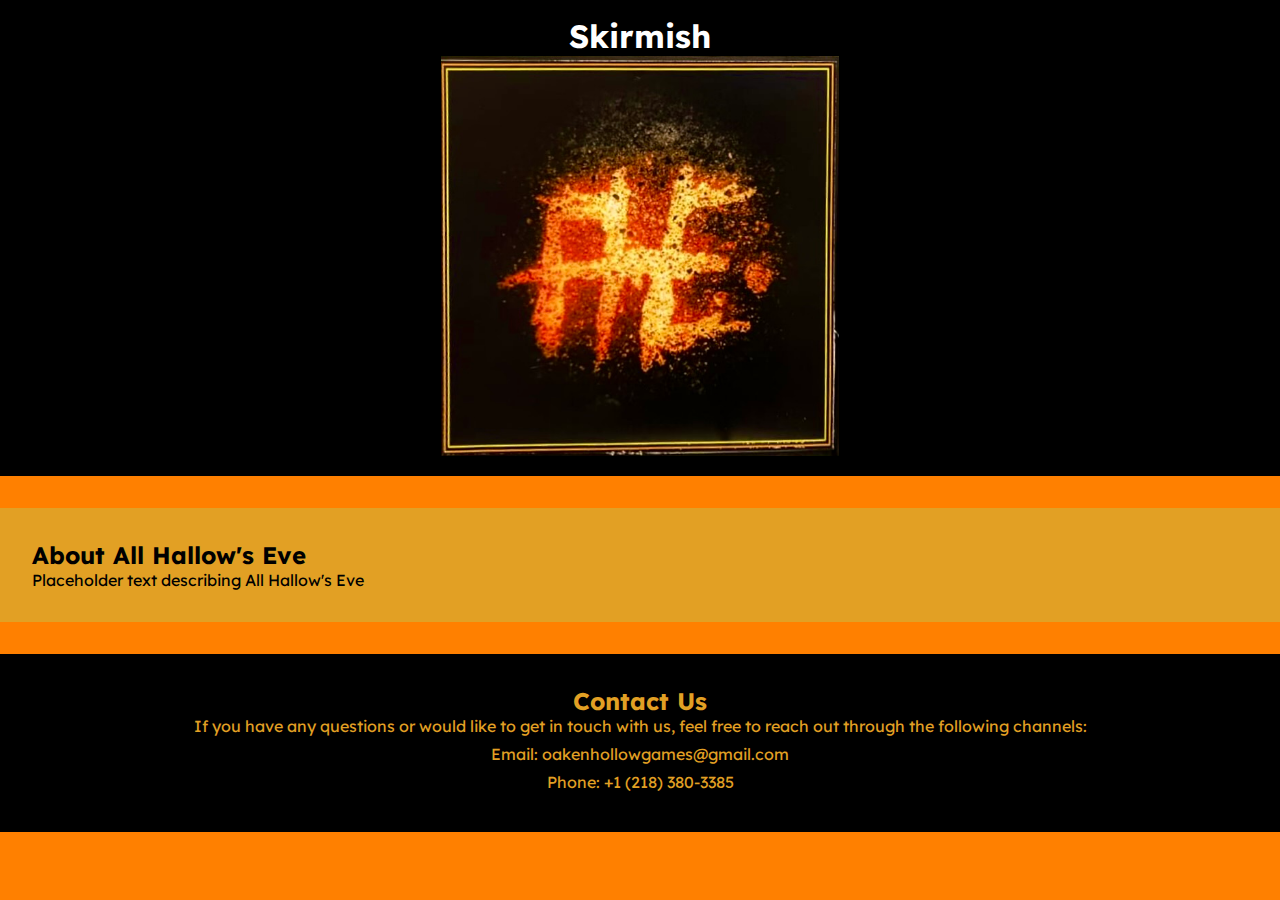
==== allHallowsEve.html @ d6a119d9 "Added game product pages" ====
<!DOCTYPE html>
<html lang="en">
<head>
    <meta charset="utf-8">
    <meta name="viewport" content="width=device-width, initial-scale=1">
    <link href='https://fonts.googleapis.com/css?family=Lexend' rel='stylesheet'>
    <link href="https://cdn.jsdelivr.net/npm/bootstrap@5.1.3/dist/css/bootstrap.min.css" rel="stylesheet" integrity="sha384-1BmE4kWBq78iYhFldvKuhfTAU6auU8tT94WrHftjDbrCEXSU1oBoqyl2QvZ6jIW3" crossorigin="anonymous">
    <link rel="stylesheet" type="text/css" href="./assets/style.css">
    <title>All Hallow's Eve</title>
</head>

<body>
    <div class="container">
        <header>
            <h1>Skirmish</h1>
            <img <img src="./images/allHollowsEve.jpg" style="max-width: 100%", height="400px" alt="All Hallow's Eve">
        </header>
        
        <section id="about">
            <h2>About All Hallow's Eve</h2>
            <p>Placeholder text describing All Hallow's Eve</p>
        </section>

    <footer id="contact">
        <div class="container">
            <h2>Contact Us</h2>
            <p>If you have any questions or would like to get in touch with us, feel free to reach out through the following channels:</p>
            <ul>
                <li>Email: <a href="mailto:oakenhollowgames@gmail.com">oakenhollowgames@gmail.com</a></li>
                <li>Phone: +1 (218) 380-3385</li>
            </ul>
        </div>
    </footer>

    <script src="https://cdn.jsdelivr.net/npm/@popperjs/core@2.10.2/dist/umd/popper.min.js" integrity="sha384-7+zCNj/IqJ95wo16oMtfsKbZ9ccEh31eOz1HGyDuCQ6wgnyJNSYdrPa03rtR1zdB" crossorigin="anonymous"></script>
    <script src="https://cdn.jsdelivr.net/npm/bootstrap@5.1.3/dist/js/bootstrap.min.js" integrity="sha384-QJHtvGhmr9XOIpI6YVutG+2QOK9T+ZnN4kzFN1RtK3zEFEIsxhlmWl5/YESvpZ13" crossorigin="anonymous"></script>
    <script src="./assets/script.js"></script>
</body>
</html>
---- assets/style.css ----
* {
    margin: 0;
    padding: 0;
    box-sizing: border-box;
}

body {
    background-color: rgb(255, 128, 0);
    font-family: 'Lexend', sans-serif;
}

header {
    background-color: black;
    color: white;
    text-align: center;
    padding: 1rem;
}

header h1 {
    font-size: 2rem;
}

header h1 img {
    max-width: 100%;
    height: auto;
}

nav {
    background-color: black;
    display: flex;
    justify-content: space-between;
    align-items: center;
    padding: 1rem;
}

nav button#menu-toggle {
    display: none;
    background: none;
    border: none;
    font-size: 1.5rem;
    color: rgb(226, 160, 36);
    cursor: pointer;
}

nav ul {
    list-style: none;
    display: flex;
    align-items: center; 
}

nav ul li {
    margin-right: 20px;
}

nav ul li a {
    text-decoration: none;
    color: rgb(226, 160, 36);
    font-weight: bold;
}

@media screen and (max-width: 768px) {
    nav button#menu-toggle {
        display: block;
    }

    nav ul {
        display: flex;
        flex-direction: column;
        text-align: center;
        position: bottom;
        top: 70px;
        left: 0;
        width: 100%;
        background-color: black;
    }

    nav ul.active {
        display: flex;
    }

    nav ul li {
        margin: 10px 0;
    }
}

section {
    margin: 2rem 0;
    padding: 2rem;
    background-color: rgb(226, 160, 36);
}

section h2 {
    color: black;
    font-size: 1.5rem;
}

.game {
    margin: 2rem 0;
    display: flex;
    flex-direction: column;
    justify-content: space-between;
    align-items: flex-start;
}

.game img {
    max-width: 200px;
    border: 2px solid black;
    border-radius: 5px;
}

.gameName {
    color: black;
    font-size: 1.75rem;
}

.game p {
    color: black;
    padding: 15px;
}

footer {
    background-color: black;
    color: rgb(226, 160, 36);
    text-align: center;
    padding: 2rem;
}

footer ul {
    list-style: none;
}

footer ul li {
    margin: 0.5rem 0;
}

footer a {
    color: rgb(226, 160, 36);
    text-decoration: none;
}
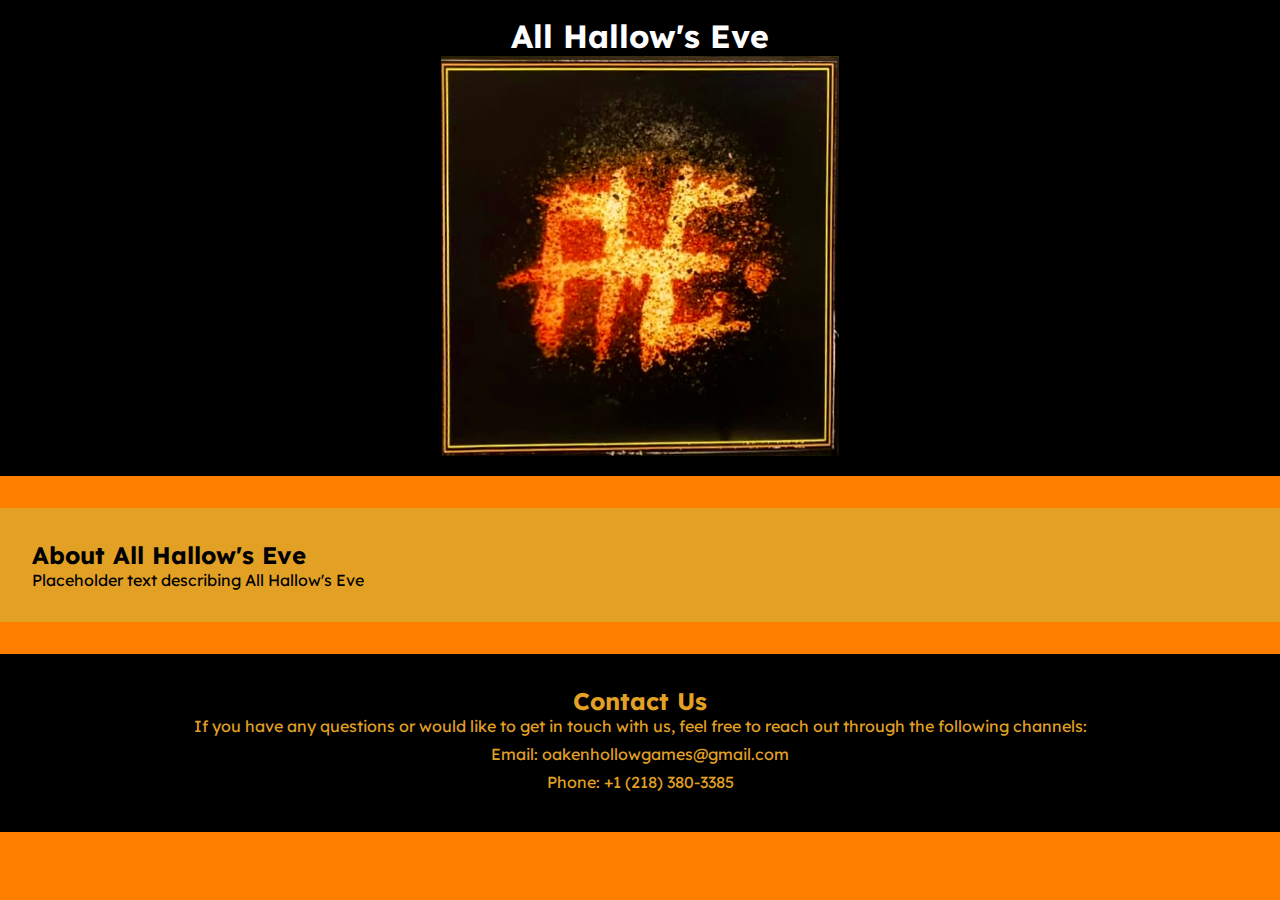
==== commit dafe4f7c: "AHE link debug" ====
--- a/allHallowsEve.html
+++ b/allHallowsEve.html
@@ -12,7 +12,7 @@
 <body>
     <div class="container">
         <header>
-            <h1>Skirmish</h1>
+            <h1>All Hallow's Eve</h1>
             <img <img src="./images/allHollowsEve.jpg" style="max-width: 100%", height="400px" alt="All Hallow's Eve">
         </header>
         
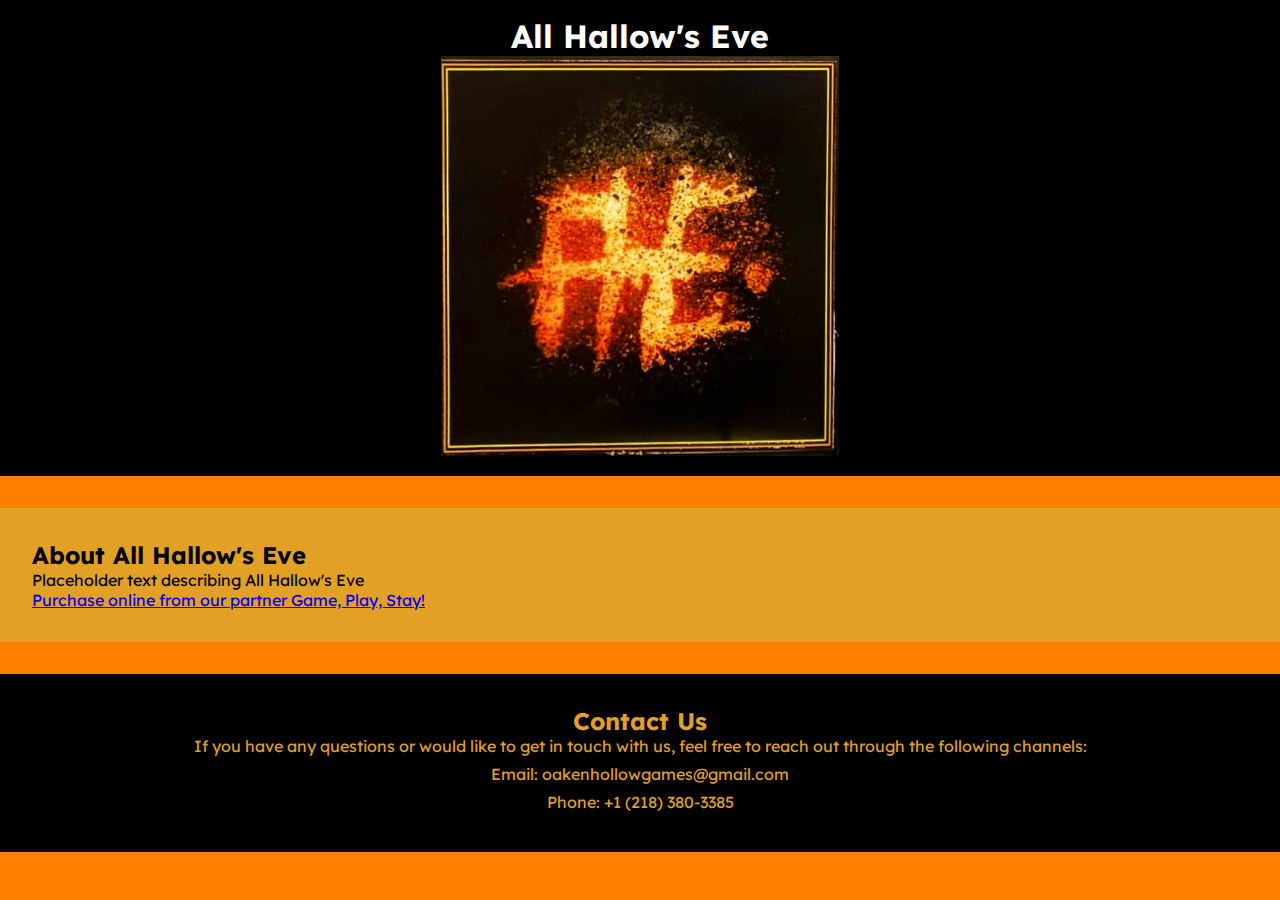
==== commit 3169af62: "Links to Facebook group and GamePlayStay under partnership and purchase link on product pages" ====
--- a/allHallowsEve.html
+++ b/allHallowsEve.html
@@ -19,6 +19,7 @@
         <section id="about">
             <h2>About All Hallow's Eve</h2>
             <p>Placeholder text describing All Hallow's Eve</p>
+            <article><a href= "https://gameplaystay.com/" target= "_blank">Purchase online from our partner Game, Play, Stay!</a></article>
         </section>
 
     <footer id="contact">
